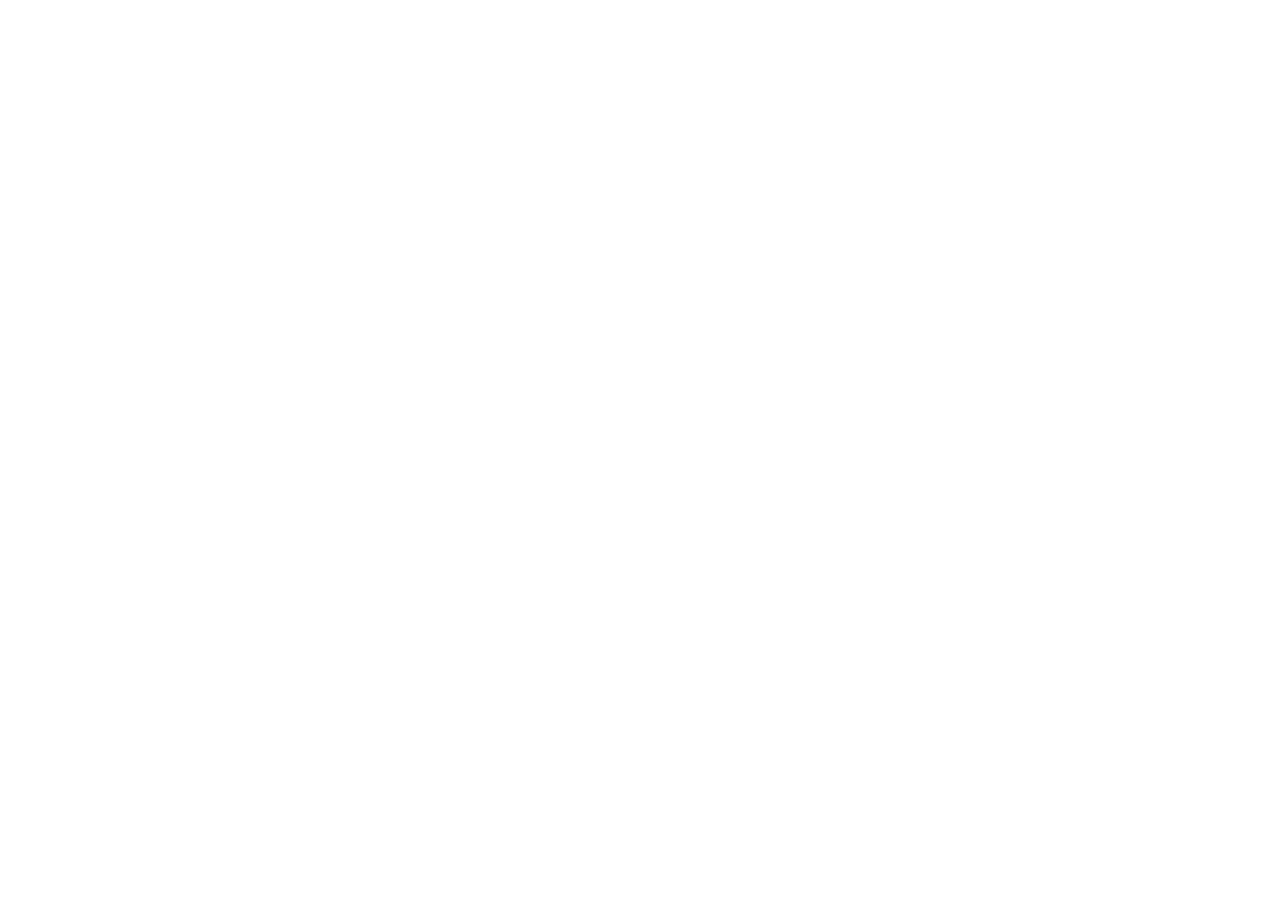
==== index.html @ a2e85a4f "init with one-page template" ====
<!DOCTYPE html>
<html lang="en">
<head>
	<meta charset="UTF-8">
	<meta name="viewport" content="width=device-width, initial-scale=1.0, maximum-scale=1.0, user-scalable=no">
	<meta name="description" content="">
	<meta name="author" content="">

	<title>Lankr</title>
    
	<!-- Polymer Components -->
	<script src="bower_components/webcomponentsjs/webcomponents-lite.min.js"></script>
	
	<link rel="import" href="bower_components/polymer/polymer.html">
    <link rel="import" href="bower_components/app-router/app-router.html">
    <link rel="import" href="bower_components/iron-ajax/iron-ajax.html">

	<!-- CSS -->
	<link href="bower_components/bootstrap/dist/css/bootstrap.min.css" rel="stylesheet" media="screen">
	<link href="bower_components/components-font-awesome/css/font-awesome.min.css" rel="stylesheet" media="screen">
	<link href="assets/css/simple-line-icons.css" rel="stylesheet" media="screen">
	<link href="assets/css/animate.css" rel="stylesheet">
    
	<!-- Custom styles CSS -->
	<link href="assets/css/style.css" rel="stylesheet" media="screen">
	
    <script src="assets/js/modernizr.custom.js"></script>
       
</head>
<body>

	<app-router>
		<!-- matches an exact path -->
		<app-route path="/" import="/templates/home-page.html"></app-route>
	</app-router>

	<!-- Scroll to top -->

	<div class="scroll-up">
		<a href="#home"><i class="fa fa-angle-up"></i></a>
	</div>
    
    <!-- Scroll to top end-->

	<!-- Javascript files -->

	<script src="bower_components/jquery/dist/jquery.min.js"></script>
	<script src="bower_components/bootstrap/dist/js/bootstrap.min.js"></script>
	<script src="assets/js/jquery.parallax-1.1.3.js"></script>
	<script src="assets/js/imagesloaded.pkgd.js"></script>
	<script src="assets/js/jquery.sticky.js"></script>
	<script src="assets/js/smoothscroll.js"></script>
	<script src="assets/js/wow.min.js"></script>
    <script src="assets/js/jquery.easypiechart.js"></script>
    <script src="assets/js/waypoints.min.js"></script>
    <script src="assets/js/jquery.cbpQTRotator.js"></script>

</body>
</html>
---- assets/css/simple-line-icons.css ----
@font-face {
	font-family: 'Simple-Line-Icons';
	src:url('../fonts/Simple-Line-Icons.eot');
	src:url('../fonts/Simple-Line-Icons.eot?#iefix') format('embedded-opentype'),
		url('../fonts/Simple-Line-Icons.woff') format('woff'),
		url('../fonts/Simple-Line-Icons.ttf') format('truetype'),
		url('../fonts/Simple-Line-Icons.svg#Simple-Line-Icons') format('svg');
	font-weight: normal;
	font-style: normal;
}

/* Use the following CSS code if you want to use data attributes for inserting your icons */
[data-icon]:before {
	font-family: 'Simple-Line-Icons';
	content: attr(data-icon);
	speak: none;
	font-weight: normal;
	font-variant: normal;
	text-transform: none;
	line-height: 1;
	-webkit-font-smoothing: antialiased;
	-moz-osx-font-smoothing: grayscale;
}

/* Use the following CSS code if you want to have a class per icon */
/*
Instead of a list of all class selectors,
you can use the generic selector below, but it's slower:
[class*="icon-"] {
*/
.icon-user-female, .icon-user-follow, .icon-user-following, .icon-user-unfollow, .icon-trophy, .icon-screen-smartphone, .icon-screen-desktop, .icon-plane, .icon-notebook, .icon-moustache, .icon-mouse, .icon-magnet, .icon-energy, .icon-emoticon-smile, .icon-disc, .icon-cursor-move, .icon-crop, .icon-credit-card, .icon-chemistry, .icon-user, .icon-speedometer, .icon-social-youtube, .icon-social-twitter, .icon-social-tumblr, .icon-social-facebook, .icon-social-dropbox, .icon-social-dribbble, .icon-shield, .icon-screen-tablet, .icon-magic-wand, .icon-hourglass, .icon-graduation, .icon-ghost, .icon-game-controller, .icon-fire, .icon-eyeglasses, .icon-envelope-open, .icon-envelope-letter, .icon-bell, .icon-badge, .icon-anchor, .icon-wallet, .icon-vector, .icon-speech, .icon-puzzle, .icon-printer, .icon-present, .icon-playlist, .icon-pin, .icon-picture, .icon-map, .icon-layers, .icon-handbag, .icon-globe-alt, .icon-globe, .icon-frame, .icon-folder-alt, .icon-film, .icon-feed, .icon-earphones-alt, .icon-earphones, .icon-drop, .icon-drawer, .icon-docs, .icon-directions, .icon-direction, .icon-diamond, .icon-cup, .icon-compass, .icon-call-out, .icon-call-in, .icon-call-end, .icon-calculator, .icon-bubbles, .icon-briefcase, .icon-book-open, .icon-basket-loaded, .icon-basket, .icon-bag, .icon-action-undo, .icon-action-redo, .icon-wrench, .icon-umbrella, .icon-trash, .icon-tag, .icon-support, .icon-size-fullscreen, .icon-size-actual, .icon-shuffle, .icon-share-alt, .icon-share, .icon-rocket, .icon-question, .icon-pie-chart, .icon-pencil, .icon-note, .icon-music-tone-alt, .icon-music-tone, .icon-microphone, .icon-loop, .icon-logout, .icon-login, .icon-list, .icon-like, .icon-home, .icon-grid, .icon-graph, .icon-equalizer, .icon-dislike, .icon-cursor, .icon-control-start, .icon-control-rewind, .icon-control-play, .icon-control-pause, .icon-control-forward, .icon-control-end, .icon-calendar, .icon-bulb, .icon-bar-chart, .icon-arrow-up, .icon-arrow-right, .icon-arrow-left, .icon-arrow-down, .icon-ban, .icon-bubble, .icon-camcorder, .icon-camera, .icon-check, .icon-clock, .icon-close, .icon-cloud-download, .icon-cloud-upload, .icon-doc, .icon-envelope, .icon-eye, .icon-flag, .icon-folder, .icon-heart, .icon-info, .icon-key, .icon-link, .icon-lock, .icon-lock-open, .icon-magnifier, .icon-magnifier-add, .icon-magnifier-remove, .icon-paper-clip, .icon-paper-plane, .icon-plus, .icon-pointer, .icon-power, .icon-refresh, .icon-reload, .icon-settings, .icon-star, .icon-symbol-female, .icon-symbol-male, .icon-target, .icon-volume-1, .icon-volume-2, .icon-volume-off, .icon-users {
	font-family: 'Simple-Line-Icons';
	speak: none;
	font-style: normal;
	font-weight: normal;
	font-variant: normal;
	text-transform: none;
	line-height: 1;
	-webkit-font-smoothing: antialiased;
}
.icon-user-female:before {
	content: "\e000";
}
.icon-user-follow:before {
	content: "\e002";
}
.icon-user-following:before {
	content: "\e003";
}
.icon-user-unfollow:before {
	content: "\e004";
}
.icon-trophy:before {
	content: "\e006";
}
.icon-screen-smartphone:before {
	content: "\e010";
}
.icon-screen-desktop:before {
	content: "\e011";
}
.icon-plane:before {
	content: "\e012";
}
.icon-notebook:before {
	content: "\e013";
}
.icon-moustache:before {
	content: "\e014";
}
.icon-mouse:before {
	content: "\e015";
}
.icon-magnet:before {
	content: "\e016";
}
.icon-energy:before {
	content: "\e020";
}
.icon-emoticon-smile:before {
	content: "\e021";
}
.icon-disc:before {
	content: "\e022";
}
.icon-cursor-move:before {
	content: "\e023";
}
.icon-crop:before {
	content: "\e024";
}
.icon-credit-card:before {
	content: "\e025";
}
.icon-chemistry:before {
	content: "\e026";
}
.icon-user:before {
	content: "\e005";
}
.icon-speedometer:before {
	content: "\e007";
}
.icon-social-youtube:before {
	content: "\e008";
}
.icon-social-twitter:before {
	content: "\e009";
}
.icon-social-tumblr:before {
	content: "\e00a";
}
.icon-social-facebook:before {
	content: "\e00b";
}
.icon-social-dropbox:before {
	content: "\e00c";
}
.icon-social-dribbble:before {
	content: "\e00d";
}
.icon-shield:before {
	content: "\e00e";
}
.icon-screen-tablet:before {
	content: "\e00f";
}
.icon-magic-wand:before {
	content: "\e017";
}
.icon-hourglass:before {
	content: "\e018";
}
.icon-graduation:before {
	content: "\e019";
}
.icon-ghost:before {
	content: "\e01a";
}
.icon-game-controller:before {
	content: "\e01b";
}
.icon-fire:before {
	content: "\e01c";
}
.icon-eyeglasses:before {
	content: "\e01d";
}
.icon-envelope-open:before {
	content: "\e01e";
}
.icon-envelope-letter:before {
	content: "\e01f";
}
.icon-bell:before {
	content: "\e027";
}
.icon-badge:before {
	content: "\e028";
}
.icon-anchor:before {
	content: "\e029";
}
.icon-wallet:before {
	content: "\e02a";
}
.icon-vector:before {
	content: "\e02b";
}
.icon-speech:before {
	content: "\e02c";
}
.icon-puzzle:before {
	content: "\e02d";
}
.icon-printer:before {
	content: "\e02e";
}
.icon-present:before {
	content: "\e02f";
}
.icon-playlist:before {
	content: "\e030";
}
.icon-pin:before {
	content: "\e031";
}
.icon-picture:before {
	content: "\e032";
}
.icon-map:before {
	content: "\e033";
}
.icon-layers:before {
	content: "\e034";
}
.icon-handbag:before {
	content: "\e035";
}
.icon-globe-alt:before {
	content: "\e036";
}
.icon-globe:before {
	content: "\e037";
}
.icon-frame:before {
	content: "\e038";
}
.icon-folder-alt:before {
	content: "\e039";
}
.icon-film:before {
	content: "\e03a";
}
.icon-feed:before {
	content: "\e03b";
}
.icon-earphones-alt:before {
	content: "\e03c";
}
.icon-earphones:before {
	content: "\e03d";
}
.icon-drop:before {
	content: "\e03e";
}
.icon-drawer:before {
	content: "\e03f";
}
.icon-docs:before {
	content: "\e040";
}
.icon-directions:before {
	content: "\e041";
}
.icon-direction:before {
	content: "\e042";
}
.icon-diamond:before {
	content: "\e043";
}
.icon-cup:before {
	content: "\e044";
}
.icon-compass:before {
	content: "\e045";
}
.icon-call-out:before {
	content: "\e046";
}
.icon-call-in:before {
	content: "\e047";
}
.icon-call-end:before {
	content: "\e048";
}
.icon-calculator:before {
	content: "\e049";
}
.icon-bubbles:before {
	content: "\e04a";
}
.icon-briefcase:before {
	content: "\e04b";
}
.icon-book-open:before {
	content: "\e04c";
}
.icon-basket-loaded:before {
	content: "\e04d";
}
.icon-basket:before {
	content: "\e04e";
}
.icon-bag:before {
	content: "\e04f";
}
.icon-action-undo:before {
	content: "\e050";
}
.icon-action-redo:before {
	content: "\e051";
}
.icon-wrench:before {
	content: "\e052";
}
.icon-umbrella:before {
	content: "\e053";
}
.icon-trash:before {
	content: "\e054";
}
.icon-tag:before {
	content: "\e055";
}
.icon-support:before {
	content: "\e056";
}
.icon-size-fullscreen:before {
	content: "\e057";
}
.icon-size-actual:before {
	content: "\e058";
}
.icon-shuffle:before {
	content: "\e059";
}
.icon-share-alt:before {
	content: "\e05a";
}
.icon-share:before {
	content: "\e05b";
}
.icon-rocket:before {
	content: "\e05c";
}
.icon-question:before {
	content: "\e05d";
}
.icon-pie-chart:before {
	content: "\e05e";
}
.icon-pencil:before {
	content: "\e05f";
}
.icon-note:before {
	content: "\e060";
}
.icon-music-tone-alt:before {
	content: "\e061";
}
.icon-music-tone:before {
	content: "\e062";
}
.icon-microphone:before {
	content: "\e063";
}
.icon-loop:before {
	content: "\e064";
}
.icon-logout:before {
	content: "\e065";
}
.icon-login:before {
	content: "\e066";
}
.icon-list:before {
	content: "\e067";
}
.icon-like:before {
	content: "\e068";
}
.icon-home:before {
	content: "\e069";
}
.icon-grid:before {
	content: "\e06a";
}
.icon-graph:before {
	content: "\e06b";
}
.icon-equalizer:before {
	content: "\e06c";
}
.icon-dislike:before {
	content: "\e06d";
}
.icon-cursor:before {
	content: "\e06e";
}
.icon-control-start:before {
	content: "\e06f";
}
.icon-control-rewind:before {
	content: "\e070";
}
.icon-control-play:before {
	content: "\e071";
}
.icon-control-pause:before {
	content: "\e072";
}
.icon-control-forward:before {
	content: "\e073";
}
.icon-control-end:before {
	content: "\e074";
}
.icon-calendar:before {
	content: "\e075";
}
.icon-bulb:before {
	content: "\e076";
}
.icon-bar-chart:before {
	content: "\e077";
}
.icon-arrow-up:before {
	content: "\e078";
}
.icon-arrow-right:before {
	content: "\e079";
}
.icon-arrow-left:before {
	content: "\e07a";
}
.icon-arrow-down:before {
	content: "\e07b";
}
.icon-ban:before {
	content: "\e07c";
}
.icon-bubble:before {
	content: "\e07d";
}
.icon-camcorder:before {
	content: "\e07e";
}
.icon-camera:before {
	content: "\e07f";
}
.icon-check:before {
	content: "\e080";
}
.icon-clock:before {
	content: "\e081";
}
.icon-close:before {
	content: "\e082";
}
.icon-cloud-download:before {
	content: "\e083";
}
.icon-cloud-upload:before {
	content: "\e084";
}
.icon-doc:before {
	content: "\e085";
}
.icon-envelope:before {
	content: "\e086";
}
.icon-eye:before {
	content: "\e087";
}
.icon-flag:before {
	content: "\e088";
}
.icon-folder:before {
	content: "\e089";
}
.icon-heart:before {
	content: "\e08a";
}
.icon-info:before {
	content: "\e08b";
}
.icon-key:before {
	content: "\e08c";
}
.icon-link:before {
	content: "\e08d";
}
.icon-lock:before {
	content: "\e08e";
}
.icon-lock-open:before {
	content: "\e08f";
}
.icon-magnifier:before {
	content: "\e090";
}
.icon-magnifier-add:before {
	content: "\e091";
}
.icon-magnifier-remove:before {
	content: "\e092";
}
.icon-paper-clip:before {
	content: "\e093";
}
.icon-paper-plane:before {
	content: "\e094";
}
.icon-plus:before {
	content: "\e095";
}
.icon-pointer:before {
	content: "\e096";
}
.icon-power:before {
	content: "\e097";
}
.icon-refresh:before {
	content: "\e098";
}
.icon-reload:before {
	content: "\e099";
}
.icon-settings:before {
	content: "\e09a";
}
.icon-star:before {
	content: "\e09b";
}
.icon-symbol-female:before {
	content: "\e09c";
}
.icon-symbol-male:before {
	content: "\e09d";
}
.icon-target:before {
	content: "\e09e";
}
.icon-volume-1:before {
	content: "\e09f";
}
.icon-volume-2:before {
	content: "\e0a0";
}
.icon-volume-off:before {
	content: "\e0a1";
}
.icon-users:before {
	content: "\e001";
}
---- assets/css/style.css ----
@import url(http://fonts.googleapis.com/css?family=Raleway:400,300,500,700,800);
@import url(http://fonts.googleapis.com/css?family=Lobster);

/*!
 * Clean v2.0.0
 * Homepage: http://scripteden.com
 * Copyright 2015 Script Eden
 * Licensed under MIT
*/

body {
	font: 300 14px/1.8 'Microsoft YaHei', 'Raleway', sans-serif;
	color: #666;
	overflow-x: hidden;
}

img {
	max-width: 100%;
	height: auto;
}

a {
	color: #E7746F;
}

a:hover {
	text-decoration: none;
	color: #999;
}

/* ---------------------------------------------- /*
 * Transition elsements
/* ---------------------------------------------- */


.navbar a,
.form-control {
	-webkit-transition: all 0.4s ease-in-out 0s;
	   -moz-transition: all 0.4s ease-in-out 0s;
		-ms-transition: all 0.4s ease-in-out 0s;
		 -o-transition: all 0.4s ease-in-out 0s;
			transition: all 0.4s ease-in-out 0s;
}

a,
.btn {
	-webkit-transition: all 0.125s ease-in-out 0s;
	   -moz-transition: all 0.125s ease-in-out 0s;
		-ms-transition: all 0.125s ease-in-out 0s;
		 -o-transition: all 0.125s ease-in-out 0s;
			transition: all 0.125s ease-in-out 0s;
}

/* ---------------------------------------------- /*
 * Reset box-shadow
/* ---------------------------------------------- */

.btn,
.form-control,
.form-control:hover,
.form-control:focus,
.navbar-custom .dropdown-menu {
	-webkit-box-shadow: none;
			box-shadow: none;
}

/* ---------------------------------------------- /*
 * Typography
/* ---------------------------------------------- */

h1, h2, h3, h4, h5, h6 {
	font: 700 40px/1.2 Raleway, sans-serif;
	text-transform: uppercase;
	letter-spacing: 5px;
	margin: 5px 0 5px;
	color: #222;
}

h2 {
	font-size: 30px;
	margin: 0 0 30px;
}

h3 {
	font-size: 13px;
	letter-spacing: 1px;
	margin: 0 0 5px;
}

h4 {
	font-size: 12px;
	letter-spacing: 1px;
}

h5 {
	font-size: 12px;
	letter-spacing: 1px;
	font-weight: 400;
}

h6 {
	font-size: 11px;
	letter-spacing: 1px;
	font-weight: 400;
}

/* ---------------------------------------------- /*
 * Reset border-radius
/* ---------------------------------------------- */

.btn,
.iconbox,
.progress,
#filter li,
.scroll-up a,
.form-control,
.input-group-addon {
	-webkit-border-radius: 3px;
	   -moz-border-radius: 3px;
		 -o-border-radius: 3px;
			border-radius: 3px;
}


/* ---------------------------------------------- /*
 * Input-group
/* ---------------------------------------------- */

.input-group .form-control {
	z-index: auto;
}

.input-group-addon {
	background: #D8E1E4;
	border: 2px solid #D8E1E4;
	padding: 6px 15px;
	font-weight: 700;
}

/* ---------------------------------------------- /*
 * Inputs styles
/* ---------------------------------------------- */

.form-control {
	background: #FFF;
	border: 1px solid #D8E1E4;
	font-size: 12px;
	padding: 0 15px;
}

.form-control:focus{
    border-color: rgba(135, 135, 135, 0.7);
}

.input-lg,
.form-horizontal .form-group-lg .form-control {
	height: 38px;
	font-size: 13px;
}

.input-sm,
.form-horizontal .form-group-sm .form-control {
	font-size: 11px;
	height: 30px;
}

textarea.form-control {
	padding: 15px;
    max-width: 100%;
    min-width: 100%;
}

/* ---------------------------------------------- /*
 * Custom button style
/* ---------------------------------------------- */

.btn {
	font-family: Raleway, sans-serif;
	text-transform: uppercase;
	letter-spacing: 1px;
	font-size: 13px;
	padding: 8px 26px;
	border: 0;
}

.btn:hover,
.btn:focus,
.btn:active,
.btn.active {
	outline: inherit !important;
}

/* Button size */

.btn-lg,
.btn-group-lg > .btn {
	padding: 10px 25px;
	font-size: 13px;
    background: rgba(17, 17, 17, 0.8);
    color: #fff;
}
.btn-lg:hover,
.btn-group-lg > .btn:hover{
    background: rgba(17, 17, 17, 1.8);
    color: #fff;
}

.btn-sm,
.btn-group-sm > .btn {
	padding: 6px 25px;
	font-size: 11px;
}

.btn-xs,
.btn-group-xs > .btn {
	padding: 5px 25px;
	font-size: 10px;
}

.btn .icon-before {
	margin-right: 6px;
}

.btn .icon-after {
	margin-left: 6px;
}

/* ---------------------------------------------- /*
 * General Styles
/* ---------------------------------------------- */

.pfblock {
	padding: 120px 0 100px;
}

.pfblock-gray {
	background: #f5f5f5;
}

.pfblock-image {
	padding: 0;
}

.calltoaction h1,
.calltoaction h2,
.calltoaction h3,
.calltoaction h4,
.calltoaction h5,
.calltoaction h6,
.pfblock-image,
.pfblock-image h1,
.pfblock-image h2,
.pfblock-image h3,
.pfblock-image h4,
.pfblock-image h5,
.pfblock-image h6 {
	color: #fff;
}

.pfblock-header {
	text-align: center;
	margin: 0 0 60px;
}

.pfblock-header-left {
	text-align: left;
}

.pfblock-header-left .pfblock-line {
	width: inherit;
	margin: 30px 0;
}

.pfblock-title{
    font-weight: 800;
}

.pfblock-subtitle {
	font-family: Raleway, "Times New Roman", Times, sans-serif;
	font-style: normal;
	font-size: 18px;
}

.pfblock-line {
	background: rgba(135, 135, 135, 0.5);
	width: 100px;
	height: 1px;
	margin: 30px auto;
}

.pfblock-icon {
	font-size: 32px;
}
.calltoaction *{
    text-align: center;
}
.calltoaction {
    background: url(../images/item-3.jpg);
	background-color: #222;
	background-repeat: no-repeat;
	background-position: 0 0;
	-webkit-background-size: cover;
	   -moz-background-size: cover;
		 -o-background-size: cover;
			background-size: cover;
	padding: 50px 0;
	color: #999;
}

.calltoaction h2 {
	font-size: 20px;
	letter-spacing: 1px;
	margin-bottom: 5px;
}

.calltoaction-decription{
    padding-top: 20px;
    padding-bottom: 30px;
    font-size: 20px;
    color: #fff;
}

.calltoaction-btn {
	text-align: center;
}

.calltoaction-btn > .btn {
    background: rgba(255, 255, 255, .8);
    color: #111;
	margin-top: 5px;
	margin-bottom: 5px;
}
.calltoaction-btn > .btn:hover{
    background: #fff;
}

.long-down {
	margin-bottom: 40px;
}

/* ---------------------------------------------- /*
 * Home
/* ---------------------------------------------- */

#home {
	background: url(https://images.unsplash.com/photo-1428954376791-d9ae785dfb2d?q=80&fm=jpg&s=2b9da0d2264050e32ad8ac8213a76a78);
	background-color: #222;
	background-attachment: fixed;
	background-repeat: no-repeat;
	background-position: 50% 50%;
	-webkit-background-size: cover;
	   -moz-background-size: cover;
		 -o-background-size: cover;
			background-size: cover;
	padding: 0;
}

.home-overlay {
    background-color: rgba(44, 62, 80, 0.1);
    background-image: url("../images/pattern.png");
    background-repeat: repeat;
    height: 100%;
    left: 0;
    position: absolute;
    top: 0;
    width: 100%;
    z-index: 0;
}

.intro {
	position: absolute;
	width: 100%;
	top: 50%;
	left: 0;
	text-align: center;
	-webkit-transform: translate(0%, -50%);
	   -moz-transform: translate(0%, -50%);
		-ms-transform: translate(0%, -50%);
		 -o-transform: translate(0%, -50%);
			transform: translate(0%, -50%);
	padding: 0 15px;
}

.intro h1{
    font-weight: 800;
}

.start {
	font-family: Raleway, "Times New Roman", Times, sans-serif;
	font-size: 16px;
	font-style: normal;
	text-transform: none;
	margin: 15px 0;
}

/* ---------------------------------------------- /*
 * Servise
/* ---------------------------------------------- */

.iconbox {
	background: #fff;
	border-bottom: 1px solid #d4d4d4;
	text-align: center;
	padding: 40px 20px;
	margin: 0 0 20px;
}

.iconbox-icon {
	margin: 0 0 15px;
	font-size: 32px;
	color: #222;
}

.iconbox-title {
	margin: 0 0 15px;
	padding: 0;
}

/* ---------------------------------------------- /*
 * Skills
/* ---------------------------------------------- */

.chart {
    display: inline-block;
    height: 140px;
    margin: 50px 0;
    position: relative;
    text-align: center;
    width: 140px;
}
.chart canvas {
    left: 0;
    position: absolute;
    top: 0;
}
.percent {
    display: inline-block;
    font-size: 25px;
    font-weight: 300;
    line-height: 140px;
    z-index: 2;
}
.percent:after {
    content: "%";
    font-size: 50%;
    margin-left: 0.1em;
}

/* ---------------------------------------------- /*
 * Contact
/* ---------------------------------------------- */

.ajax-response {
	text-align: center;
}

/* ---------------------------------------------- /*
 * Footer
/* ---------------------------------------------- */

#footer {
	background: #222;
	text-align: center;
	padding: 40px 0;
	color: #FFF;
}

.copyright {
	margin: 0;
}

.copyright a{
    border-bottom: 1px dotted #fff;
}

#footer span{
    animation-iteration-count: infinite;
    -webkit-animation-iteration-count: infinite;
    color: #ff5252;
}

.social-links {
	list-style: none;
	padding: 0;
	margin: 0 0 20px;
}

.social-links li {
	display: inline-block;
	margin: 5px;
}

.social-links a {
	width: 36px;
	height: 36px;
	display: block;
	line-height: 35px;
	text-align: center;
	border: 1px solid rgba(255, 255, 255, .1);
	-webkit-border-radius: 3px;
	   -moz-border-radius: 3px;
			border-radius: 3px;
	font-size: 14px;
	color: rgba(255, 255, 255, .2);
}

.social-links a:hover {
	border: 1px solid rgba(255, 255, 255, .5);
	color: rgba(255, 255, 255, .8);
}

/* ---------------------------------------------- /*
 * Navigation
/* ---------------------------------------------- */

.header {
	border-bottom: 1px solid #f5f5f5;
	position: relative;
	width: 100%;
	z-index: 998;
}

.navbar-custom {
	border: 0;
	border-radius: 0;
	margin: 0;
	text-transform: uppercase;
	font-family: Raleway, sans-serif;
}

.navbar-custom,
.navbar-custom .dropdown-menu {
	background: #fff;
	padding: 0;
}

.navbar-custom .navbar-brand,
.navbar-custom .navbar-nav > li > a,
.navbar-custom .navbar-nav .dropdown-menu > li > a {
	font-size: 11px;
	letter-spacing: 3px;
	color: #222;
}

.navbar-custom .nav li.active,
.navbar-custom .nav li a:hover,
.navbar-custom .nav li a:focus,
.navbar-custom .navbar-nav > li.active a {
	background: none;
	outline: 0;
	color: #E7746F;
}

.navbar-custom .navbar-brand {
	font-weight: 700;
	font-size: 22px;
    font-family: Lobster, cursive;
}

.navbar-custom .dropdown-menu {
	border: 0;
	border-top: 2px solid #E7746F;
	border-radius: 0;
}

.navbar-custom .dropdown-menu > li > a {
	padding: 10px 20px;
}

.navbar-custom .nav .open > a,
.navbar-custom .dropdown-menu > li > a:hover,
.navbar-custom .dropdown-menu > li > a:focus {
	background: #f5f5f5;
}

.navbar-custom .navbar-toggle .icon-bar {
	background: #222;
}

/* ---------------------------------------------- /*
 * Scroll to top
/* ---------------------------------------------- */

.scroll-up {
	position: fixed;
	display: none;
	z-index: 999;
	bottom: 2em;
	right: 2em;
}

.scroll-up a {
	background-color: rgba(135, 135, 135, 0.5);
	display: block;
	width: 35px;
	height: 35px;
	text-align: center;
	color: #fff;
	font-size: 15px;
	line-height: 30px;
}

.scroll-up a:hover,
.scroll-up a:active {
	background-color: rgba(235, 235, 235, .8);
	color: #e7746f;
}

/* ---------------------------------------------- /*
 *Scroll Down
/* ---------------------------------------------- */

.scroll-down {
	position: absolute;
	left: 50%;
	bottom: 40px;
	border: 2px solid #fff;
	border-radius: 50%;
	height: 50px;
	width: 50px;
	margin-left: -15px;
	display: block;
	z-index: 10;
    text-align: center;
}

.scroll-down span{
    position: relative;
    color: #fff;
    -webkit-animation-name: drop;
	-webkit-animation-duration: 1s;
	-webkit-animation-timing-function: linear;
	-webkit-animation-delay: 0s;
	-webkit-animation-iteration-count: infinite;
	-webkit-animation-play-state: running;
	animation-name: drop;
	animation-duration: 1s;
	animation-timing-function: linear;
	animation-delay: 0s;
	animation-iteration-count: infinite;
	animation-play-state: running;
}

@-webkit-keyframes drop	{
	0%   { top:0px;  opacity: 0;}
	30%  { top:10px; opacity: 1;}
	100% { top:25px; opacity: 0;}
}

@keyframes drop	{
	0%   { top:0px;  opacity: 0;}
	30%  { top:10px; opacity: 1;}
	100% { top:25px; opacity: 0;}
}

/* ---------------------------------------------- /*
 * Preloader
/* ---------------------------------------------- */

#preloader {
	background: #FFF;
	bottom: 0;
	left: 0;
	position: fixed;
	right: 0;
	top: 0;
	z-index: 9999;
}

#status {
	background-image: url(../images/preloader.gif);
	background-position: center;
	background-repeat: no-repeat;
	height: 200px;
	left: 50%;
	margin: -100px 0 0 -100px;
	position: absolute;
	top: 50%;
	width: 200px;
}

/* ---------------------------------------------- /*
 * Media
/* ---------------------------------------------- */

@media (max-width: 767px) {

	.calltoaction {
		text-align: center;
	}

}

@media (max-width: 480px) {

	h1 {
		font-size: 34px;
		letter-spacing: 3px;
	}

	h2 {
		font-size: 24px;
		margin: 0 0 30px;
		letter-spacing: 3px;
	}

}


/*--------------------------------*/
/***** Portfolio Common style *****/
/*--------------------------------*/

.grid {
	position: relative;
	clear: both;
	margin: 0 auto;
	padding: 1em 0 4em;
	max-width: 100%;
	list-style: none;
	text-align: center;
}

.grid h2{
    font-size: 20px;
}

.grid figure {
	position: relative;
	float: left;
	overflow: hidden;
	margin: 10px 1%;
	min-width: 100%;
	max-width: 100%;
	height: auto;
	background: #3085a3;
	text-align: center;
	cursor: pointer;
}

.grid figure img {
	position: relative;
	display: block;
	min-height: auto;
	max-width: 100%;
	opacity: 0.8;
}

.grid figure figcaption {
	padding: 2em;
	color: #fff;
	text-transform: uppercase;
	font-size: 1.25em;
	-webkit-backface-visibility: hidden;
	backface-visibility: hidden;
}

.grid figure figcaption::before,
.grid figure figcaption::after {
	pointer-events: none;
}

.grid figure figcaption,
.grid figure figcaption > a {
	position: absolute;
	top: 0;
	left: 0;
	width: 100%;
	height: 100%;
}

/* Anchor will cover the whole item by default */
/* For some effects it will show as a button */
.grid figure figcaption > a {
	z-index: 1000;
	text-indent: 200%;
	white-space: nowrap;
	font-size: 0;
	opacity: 0;
}

.grid figure h2 {
	word-spacing: -0.15em;
	font-weight: 300;
}

.grid figure h2 span {
	font-weight: 800;
}

.grid figure h2,
.grid figure p {
	margin: 0;
}

.grid figure p {
	letter-spacing: 1px;
	font-size: 68.5%;
}

/*---------------*/
/***** Bubba *****/
/*---------------*/

figure.effect-bubba {
	background: #9e5406;
}

figure.effect-bubba img {
	opacity: 0.7;
	-webkit-transition: opacity 0.35s;
	transition: opacity 0.35s;
}

figure.effect-bubba:hover img {
	opacity: 0.4;
}

figure.effect-bubba figcaption::before,
figure.effect-bubba figcaption::after {
	position: absolute;
	top: 30px;
	right: 30px;
	bottom: 30px;
	left: 30px;
	content: '';
	opacity: 0;
	-webkit-transition: opacity 0.35s, -webkit-transform 0.35s;
	transition: opacity 0.35s, transform 0.35s;
}

figure.effect-bubba figcaption::before {
	border-top: 1px solid #fff;
	border-bottom: 1px solid #fff;
	-webkit-transform: scale(0,1);
	transform: scale(0,1);
}

figure.effect-bubba figcaption::after {
	border-right: 1px solid #fff;
	border-left: 1px solid #fff;
	-webkit-transform: scale(1,0);
	transform: scale(1,0);
}

figure.effect-bubba h2 {
	padding-top: 10%;
	-webkit-transition: -webkit-transform 0.35s;
	transition: transform 0.35s;
	-webkit-transform: translate3d(0,-20px,0);
	transform: translate3d(0,-20px,0);
    color: #fff;
}

figure.effect-bubba p {
	padding: 20px 2.5em;
	opacity: 0;
	-webkit-transition: opacity 0.35s, -webkit-transform 0.35s;
	transition: opacity 0.35s, transform 0.35s;
	-webkit-transform: translate3d(0,20px,0);
	transform: translate3d(0,20px,0);
}

figure.effect-bubba:hover figcaption::before,
figure.effect-bubba:hover figcaption::after {
	opacity: 1;
	-webkit-transform: scale(1);
	transform: scale(1);
}

figure.effect-bubba:hover h2,
figure.effect-bubba:hover p {
	opacity: 1;
	-webkit-transform: translate3d(0,0,0);
	transform: translate3d(0,0,0);
}

/*-----------------------*/
/***** Quote Rotator *****/
/*-----------------------*/

.cbp-qtrotator {
	position: relative;
	margin: 3em auto 0em auto;
	max-width: 90%;
	width: 90%;
}

.cbp-qtrotator .cbp-qtcontent {
	position: absolute;
	min-height: 200px;
	border-top: 1px solid #f4f4f4;
	border-bottom: 1px solid #f4f4f4;
	padding: 2em 0;
	top: 0;
	z-index: 0;
	opacity: 0;
	width: 100%;
}

.no-js .cbp-qtrotator .cbp-qtcontent {
	border-bottom: none;
}

.cbp-qtrotator .cbp-qtcontent.cbp-qtcurrent,
.no-js .cbp-qtrotator .cbp-qtcontent {
	position: relative; 
	z-index: 100;
	pointer-events: auto;
	opacity: 1;
}

.cbp-qtrotator .cbp-qtcontent:before,
.cbp-qtrotator .cbp-qtcontent:after {
	content: " ";
	display: table;
}

.cbp-qtrotator .cbp-qtcontent:after {
	clear: both;
}

.cbp-qtprogress {
	position: absolute;
	background: #FF5252;
	height: 1px;
	width: 0%;
	top: 0;
	z-index: 1000;
}

.cbp-qtrotator blockquote {
	margin: 0;
	padding: 0;
    border: 0;
    font-size: 12px;
}

.cbp-qtrotator blockquote p {
	font-size: 2em;
	color: #888;
	font-weight: 300;
	margin: 0.4em 0 1em;
}

.cbp-qtrotator blockquote footer {
	font-size: 1.2em;
}

.cbp-qtrotator blockquote footer:before {
	content: '― ';
}

.cbp-qtrotator .cbp-qtcontent img {
	float: right;
	margin-left: 3em;
}

/* Example for media query */
@media screen and (max-width: 30.6em) { 

	.cbp-qtrotator {
		font-size: 70%;
	}

	.cbp-qtrotator img {
		width: 80px;
	}

}
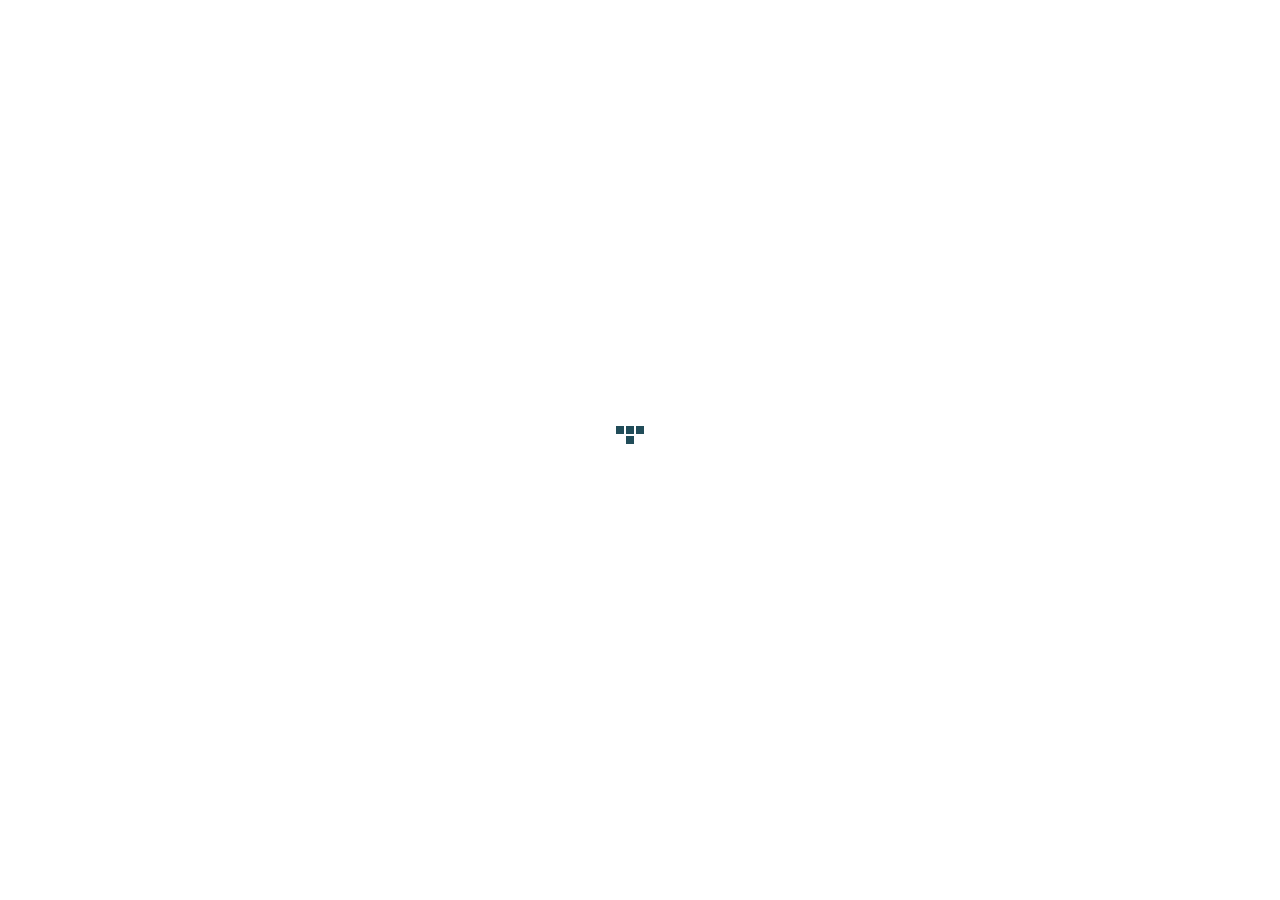
==== commit cac3b43a: "added some images" ====
--- a/index.html
+++ b/index.html
@@ -1,37 +1,46 @@
 <!DOCTYPE html>
 <html lang="en">
 <head>
-	<meta charset="UTF-8">
-	<meta name="viewport" content="width=device-width, initial-scale=1.0, maximum-scale=1.0, user-scalable=no">
-	<meta name="description" content="">
-	<meta name="author" content="">
+<meta charset="UTF-8">
+<meta name="viewport"
+	content="width=device-width, initial-scale=1.0, maximum-scale=1.0, user-scalable=no">
+<meta name="description" content="">
+<meta name="author" content="">
 
-	<title>Lankr</title>
-    
-	<!-- Polymer Components -->
-	<script src="bower_components/webcomponentsjs/webcomponents-lite.min.js"></script>
-	
-	<link rel="import" href="bower_components/polymer/polymer.html">
-    <link rel="import" href="bower_components/app-router/app-router.html">
-    <link rel="import" href="bower_components/iron-ajax/iron-ajax.html">
+<title>Lankr</title>
 
-	<!-- CSS -->
-	<link href="bower_components/bootstrap/dist/css/bootstrap.min.css" rel="stylesheet" media="screen">
-	<link href="bower_components/components-font-awesome/css/font-awesome.min.css" rel="stylesheet" media="screen">
-	<link href="assets/css/simple-line-icons.css" rel="stylesheet" media="screen">
-	<link href="assets/css/animate.css" rel="stylesheet">
-    
-	<!-- Custom styles CSS -->
-	<link href="assets/css/style.css" rel="stylesheet" media="screen">
-	
-    <script src="assets/js/modernizr.custom.js"></script>
-       
+<!-- Polymer Components -->
+<script src="bower_components/webcomponentsjs/webcomponents-lite.min.js"></script>
+
+<link rel="import" href="bower_components/polymer/polymer.html">
+<link rel="import" href="bower_components/app-router/app-router.html">
+
+<!-- CSS -->
+<link href="bower_components/bootstrap/dist/css/bootstrap.min.css"
+	rel="stylesheet" media="screen">
+<link
+	href="bower_components/components-font-awesome/css/font-awesome.min.css"
+	rel="stylesheet" media="screen">
+<link href="assets/css/simple-line-icons.css" rel="stylesheet"
+	media="screen">
+<link href="assets/css/animate.css" rel="stylesheet">
+
+<!-- Custom styles CSS -->
+<link href="assets/css/style.css" rel="stylesheet" media="screen">
+
+<script src="assets/js/modernizr.custom.js"></script>
+
 </head>
 <body>
+<!-- Preloader -->
 
-	<app-router>
-		<!-- matches an exact path -->
-		<app-route path="/" import="/templates/home-page.html"></app-route>
+	<div id="preloader">
+		<div id="status"></div>
+	</div>
+
+	<app-router> 
+	<!-- matches an exact path --> 
+	<app-route path="/" import="/templates/home-page.html"></app-route> 
 	</app-router>
 
 	<!-- Scroll to top -->
@@ -39,8 +48,8 @@
 	<div class="scroll-up">
 		<a href="#home"><i class="fa fa-angle-up"></i></a>
 	</div>
-    
-    <!-- Scroll to top end-->
+
+	<!-- Scroll to top end-->
 
 	<!-- Javascript files -->
 
@@ -51,9 +60,9 @@
 	<script src="assets/js/jquery.sticky.js"></script>
 	<script src="assets/js/smoothscroll.js"></script>
 	<script src="assets/js/wow.min.js"></script>
-    <script src="assets/js/jquery.easypiechart.js"></script>
-    <script src="assets/js/waypoints.min.js"></script>
-    <script src="assets/js/jquery.cbpQTRotator.js"></script>
+	<script src="assets/js/jquery.easypiechart.js"></script>
+	<script src="assets/js/waypoints.min.js"></script>
+	<script src="assets/js/jquery.cbpQTRotator.js"></script>
 
 </body>
 </html>--- a/assets/css/style.css
+++ b/assets/css/style.css
@@ -343,7 +343,7 @@
 /* ---------------------------------------------- */
 
 #home {
-	background: url(https://images.unsplash.com/photo-1428954376791-d9ae785dfb2d?q=80&fm=jpg&s=2b9da0d2264050e32ad8ac8213a76a78);
+	background: url(../images/cover-2.jpg);
 	background-color: #222;
 	background-attachment: fixed;
 	background-repeat: no-repeat;
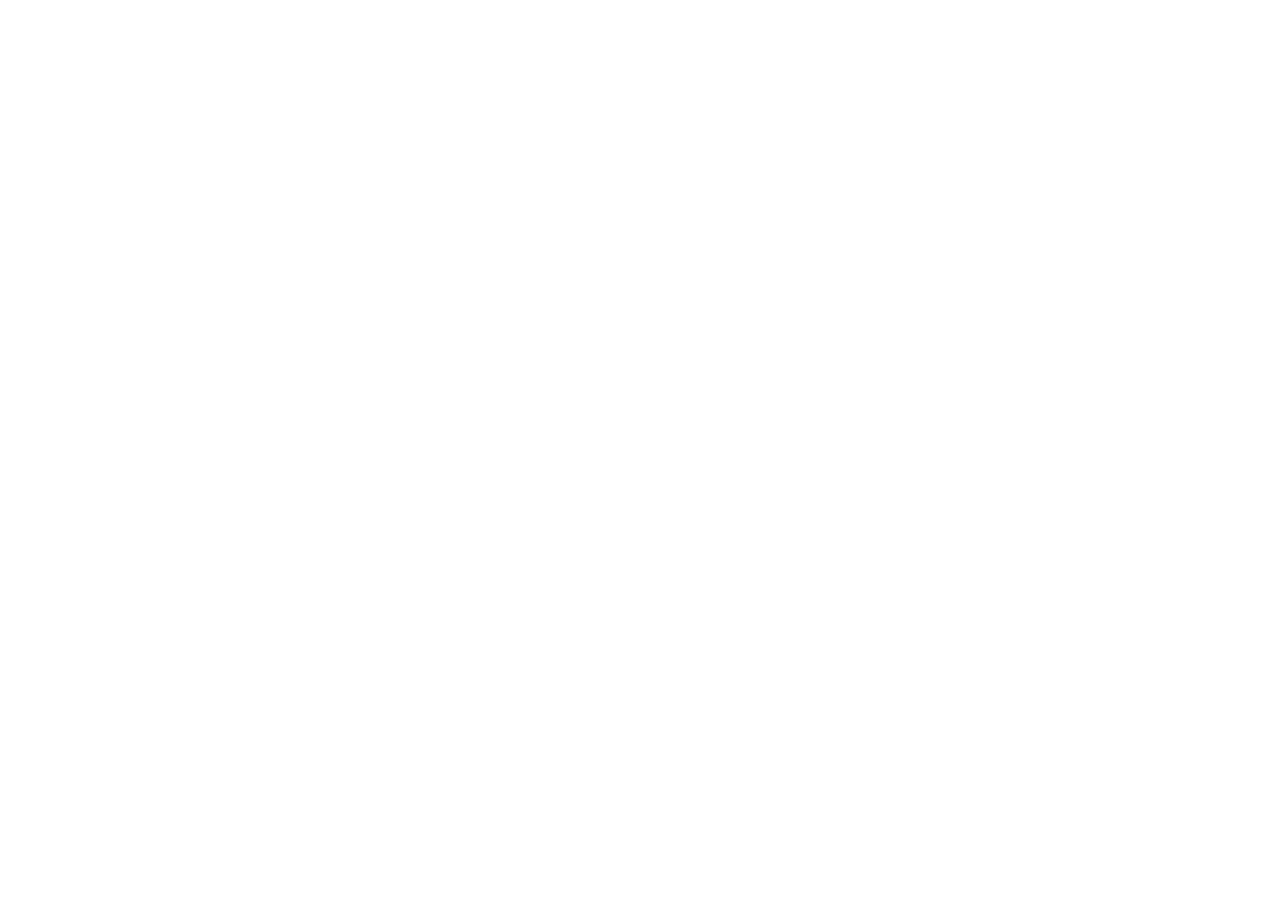
==== commit d4ddb97d: "changed name to Escapade" ====
--- a/index.html
+++ b/index.html
@@ -1,68 +1,56 @@
 <!DOCTYPE html>
 <html lang="en">
 <head>
-<meta charset="UTF-8">
-<meta name="viewport"
-	content="width=device-width, initial-scale=1.0, maximum-scale=1.0, user-scalable=no">
-<meta name="description" content="">
-<meta name="author" content="">
+    <meta charset="UTF-8">
+    <meta name="viewport"
+          content="width=device-width, initial-scale=1.0, maximum-scale=1.0, user-scalable=no">
+    <meta name="description" content="">
+    <meta name="author" content="">
 
-<title>Lankr</title>
+    <title>Escapade | 浪客</title>
 
-<!-- Polymer Components -->
-<script src="bower_components/webcomponentsjs/webcomponents-lite.min.js"></script>
+    <!-- Polymer Components -->
+    <script src="bower_components/webcomponentsjs/webcomponents-lite.min.js"></script>
 
-<link rel="import" href="bower_components/polymer/polymer.html">
-<link rel="import" href="bower_components/app-router/app-router.html">
+    <link rel="import" href="bower_components/polymer/polymer.html">
+    <link rel="import" href="bower_components/app-router/app-router.html">
 
-<!-- CSS -->
-<link href="bower_components/bootstrap/dist/css/bootstrap.min.css"
-	rel="stylesheet" media="screen">
-<link
-	href="bower_components/components-font-awesome/css/font-awesome.min.css"
-	rel="stylesheet" media="screen">
-<link href="assets/css/simple-line-icons.css" rel="stylesheet"
-	media="screen">
-<link href="assets/css/animate.css" rel="stylesheet">
+    <!-- CSS -->
+    <link href="bower_components/bootstrap/dist/css/bootstrap.min.css"
+          rel="stylesheet" media="screen">
+    <link
+            href="bower_components/components-font-awesome/css/font-awesome.min.css"
+            rel="stylesheet" media="screen">
+    <link href="assets/css/simple-line-icons.css" rel="stylesheet"
+          media="screen">
+    <link href="assets/css/animate.css" rel="stylesheet">
 
-<!-- Custom styles CSS -->
-<link href="assets/css/style.css" rel="stylesheet" media="screen">
+    <!-- Custom styles CSS -->
+    <link href="assets/css/style.css" rel="stylesheet" media="screen">
 
-<script src="assets/js/modernizr.custom.js"></script>
+    <script src="assets/js/modernizr.custom.js"></script>
 
 </head>
 <body>
-<!-- Preloader -->
 
-	<div id="preloader">
-		<div id="status"></div>
-	</div>
+<app-router>
+    <!-- matches an exact path -->
+    <app-route path="/" import="/templates/home-page.html"></app-route>
+    <app-route path="/coming-soon" import="/templates/coming-soon.html"></app-route>
+</app-router>
 
-	<app-router> 
-	<!-- matches an exact path --> 
-	<app-route path="/" import="/templates/home-page.html"></app-route> 
-	</app-router>
+<!-- Javascript files -->
 
-	<!-- Scroll to top -->
-
-	<div class="scroll-up">
-		<a href="#home"><i class="fa fa-angle-up"></i></a>
-	</div>
-
-	<!-- Scroll to top end-->
-
-	<!-- Javascript files -->
-
-	<script src="bower_components/jquery/dist/jquery.min.js"></script>
-	<script src="bower_components/bootstrap/dist/js/bootstrap.min.js"></script>
-	<script src="assets/js/jquery.parallax-1.1.3.js"></script>
-	<script src="assets/js/imagesloaded.pkgd.js"></script>
-	<script src="assets/js/jquery.sticky.js"></script>
-	<script src="assets/js/smoothscroll.js"></script>
-	<script src="assets/js/wow.min.js"></script>
-	<script src="assets/js/jquery.easypiechart.js"></script>
-	<script src="assets/js/waypoints.min.js"></script>
-	<script src="assets/js/jquery.cbpQTRotator.js"></script>
+<script src="bower_components/jquery/dist/jquery.min.js"></script>
+<script src="bower_components/bootstrap/dist/js/bootstrap.min.js"></script>
+<script src="assets/js/jquery.parallax-1.1.3.js"></script>
+<script src="assets/js/imagesloaded.pkgd.js"></script>
+<script src="assets/js/jquery.sticky.js"></script>
+<script src="assets/js/smoothscroll.js"></script>
+<script src="assets/js/wow.min.js"></script>
+<script src="assets/js/jquery.easypiechart.js"></script>
+<script src="assets/js/waypoints.min.js"></script>
+<script src="assets/js/jquery.cbpQTRotator.js"></script>
 
 </body>
 </html>--- a/assets/css/style.css
+++ b/assets/css/style.css
@@ -785,7 +785,7 @@
 }
 
 .grid figure h2 span {
-	font-weight: 800;
+	/*font-weight: 800;*/
 }
 
 .grid figure h2,
